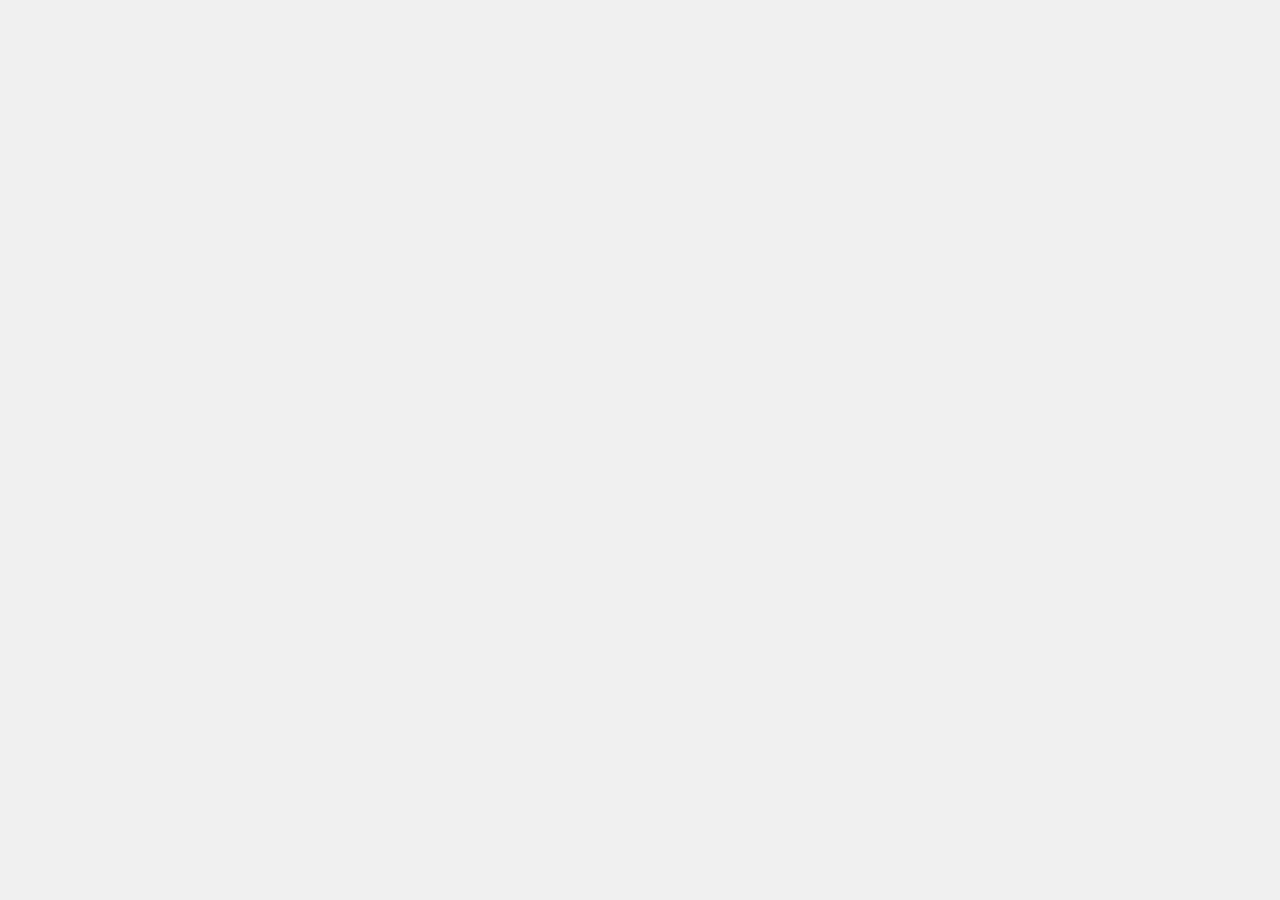
==== index.html @ 160d9489 "Add css and link css to all pages" ====
<!DOCTYPE html>
<html lang="en">
<head>
    <meta charset="UTF-8">
    <meta name="viewport" content="width=device-width, initial-scale=1.0">
    <title>GitHub Basics</title>
    <link rel="stylesheet" href="../css/style.css">
</head>
<body>
    
</body>
</html>
---- css/style.css ----
*{
    margin: 0;
    padding: 0; 
    box-sizing: border-box;
}

body{
    font-family: Arial, sans-serif;
    background-color: #f0f0f0;
    color: #333;
    padding: 50px;
    font-size: 10px;
}

h1{
    font-size:50px;
    text-align: center;
}
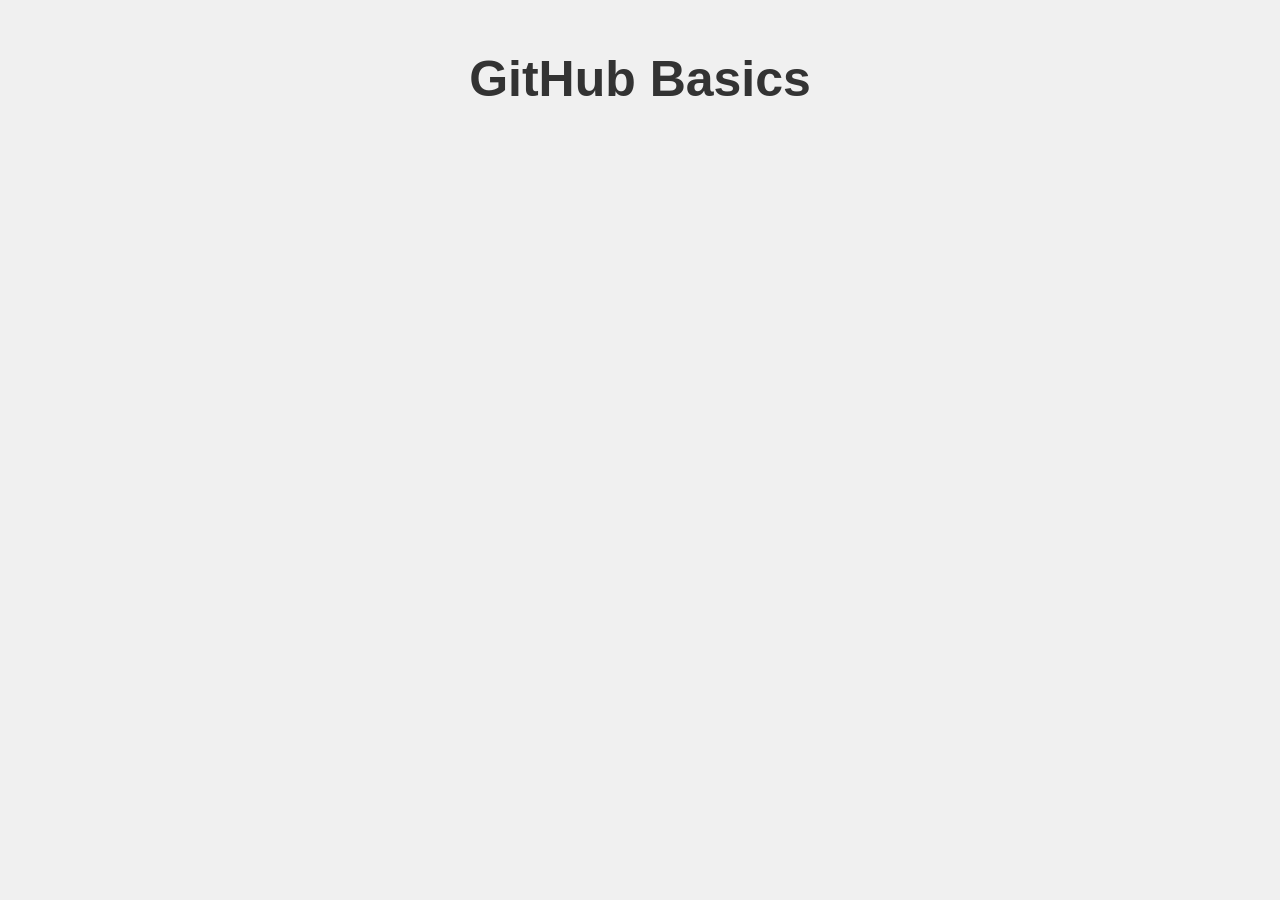
==== commit 4cea4f11: "Add the right link to index.html file" ====
--- a/index.html
+++ b/index.html
@@ -4,9 +4,10 @@
     <meta charset="UTF-8">
     <meta name="viewport" content="width=device-width, initial-scale=1.0">
     <title>GitHub Basics</title>
-    <link rel="stylesheet" href="../css/style.css">
+    <link rel="stylesheet" href="./css/style.css">
 </head>
 <body>
-    
+    <h1>GitHub Basics</h1>
+
 </body>
 </html>
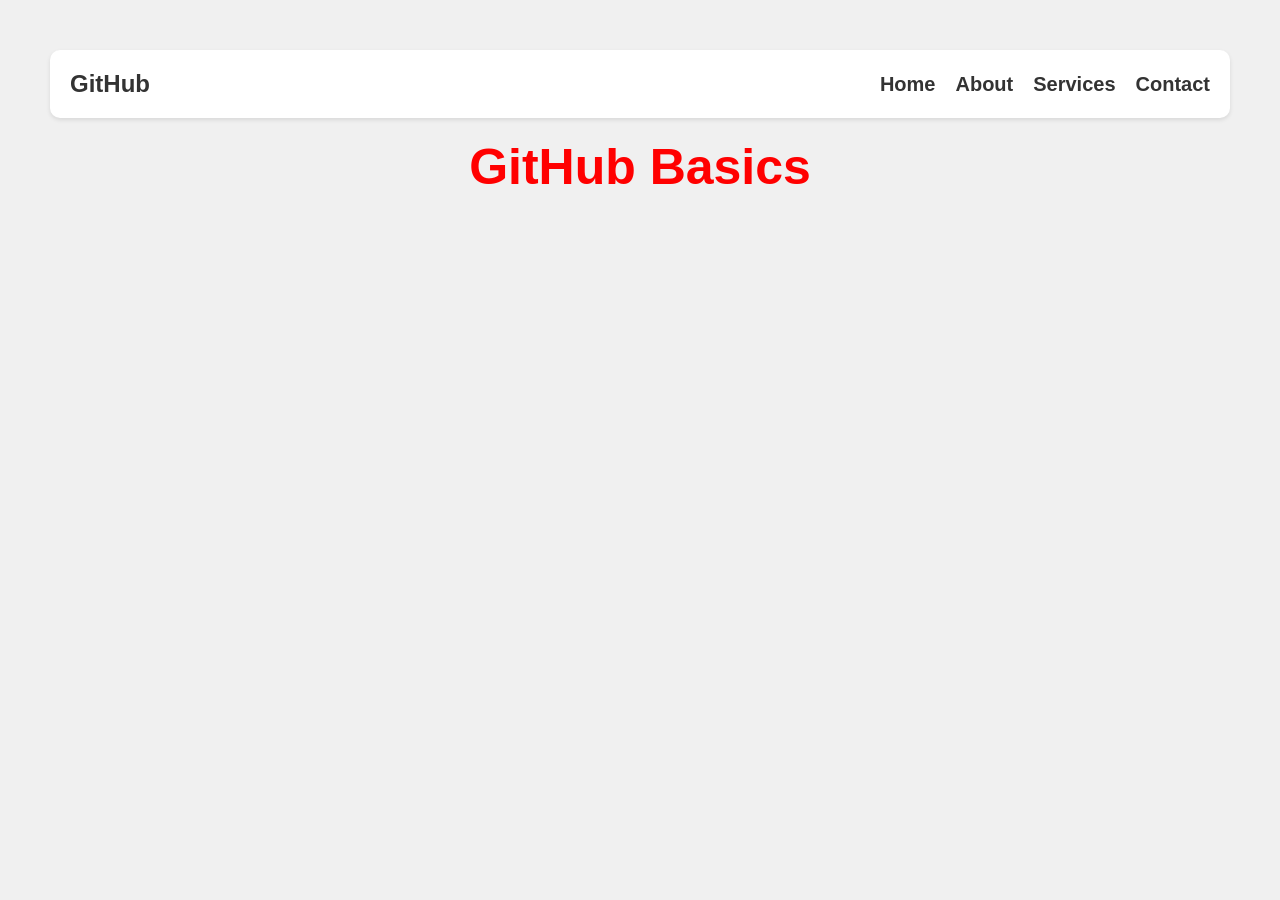
==== commit d320e478: "creating a header" ====
--- a/index.html
+++ b/index.html
@@ -7,7 +7,19 @@
     <link rel="stylesheet" href="./css/style.css">
 </head>
 <body>
+    <header>
+        <div class="logo">GitHub</div>
+        
+        <ul>
+            <li><a href="#home">Home</a></li>
+            <li><a href="#about">About</a></li>
+            <li><a href="#services">Services</a></li>
+            <li><a href="#contact">Contact</a></li>
+        </ul>
+    </header>
     <h1>GitHub Basics</h1>
+
+
 
 </body>
 </html>
--- a/css/style.css
+++ b/css/style.css
@@ -15,4 +15,42 @@
 h1{
     font-size:50px;
     text-align: center;
+    color:red;
+    margin-top: 20px;
+}
+
+header{
+    
+    background-color: #fff;
+    padding: 20px;
+    text-align: center;
+    box-shadow: 0 2px 4px rgba(0, 0, 0, 0.1);
+    display: flex;
+    justify-content: space-between;
+    align-items: center;
+    border-radius: 10px;
+}
+
+.logo{
+    font-size: 24px;
+    font-weight: bold;
+    color: #333;
+}
+
+  ul{
+    list-style: none;
+    display: flex;
+    gap: 20px;
+}
+
+ul li a{
+    text-decoration: none;
+    color: #333;
+    font-weight: bold;
+    transition: color 0.3s;
+    font-size: 20px;
+}
+
+ul li a:hover{
+    color: #007BFF;
 }
